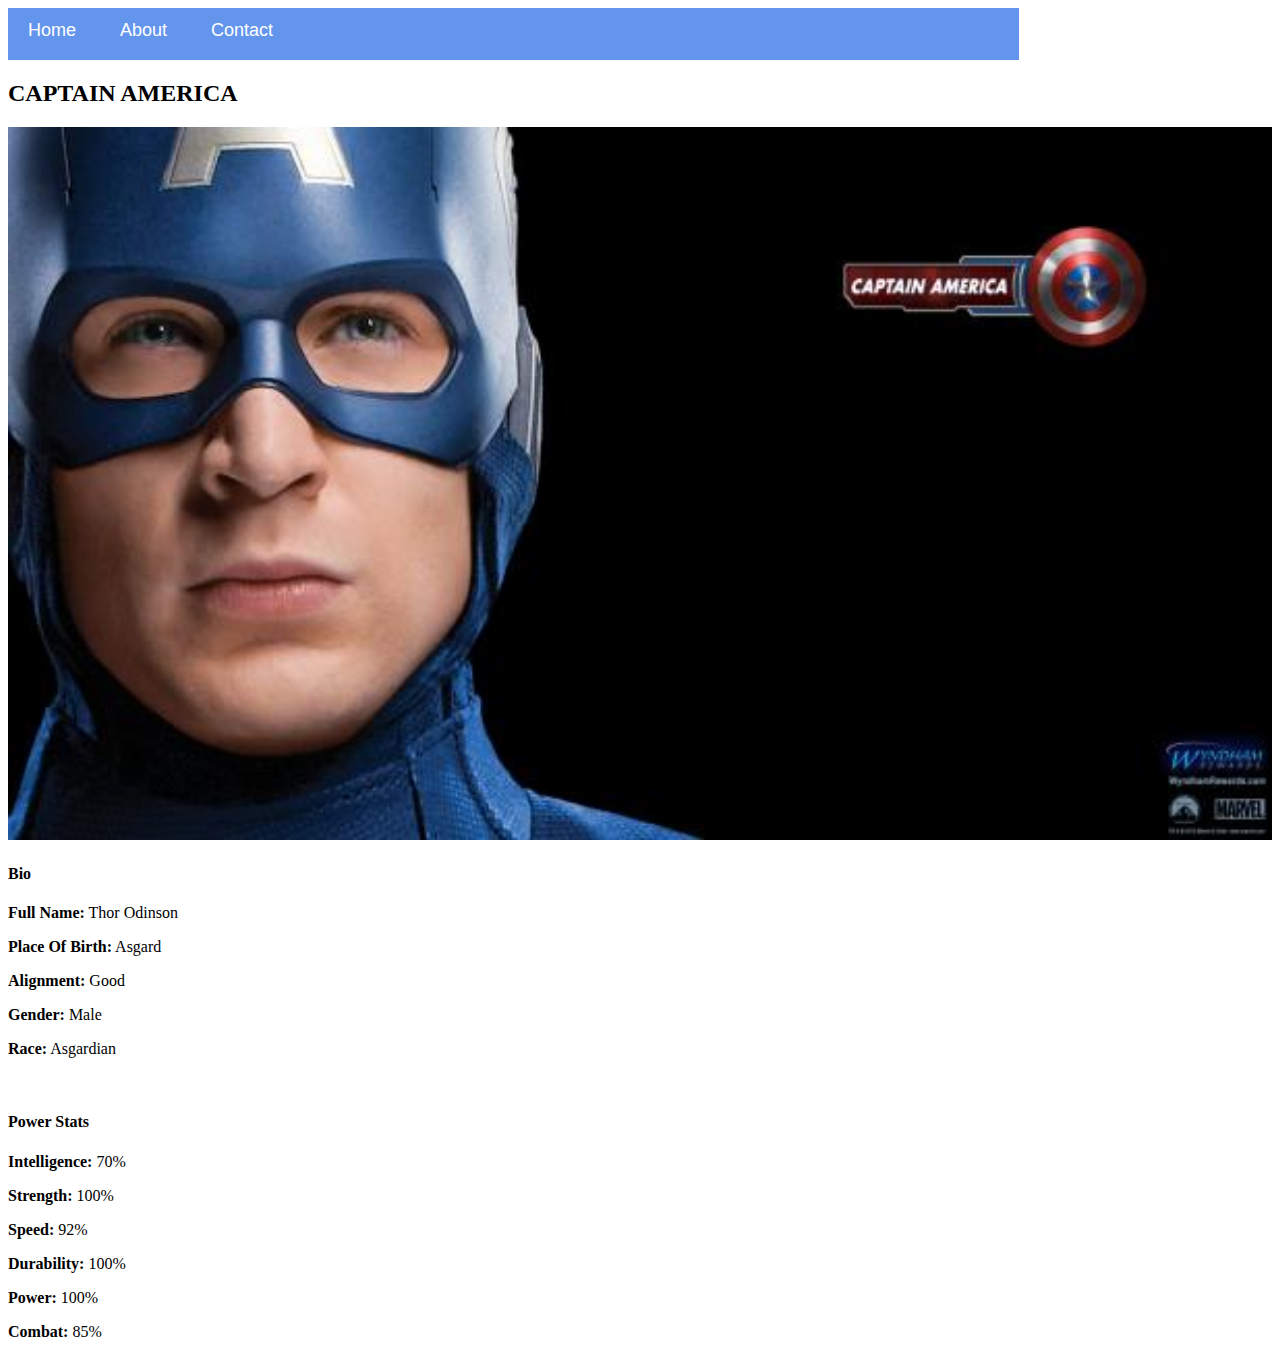
==== avanger 5.html @ b7b37e1c "summation of module-1-assessment-5" ====
<!DOCTYPE html>
<html>
      <head> 
           <link rel="stylesheet" href="style.css"> 
       </head>
 
       <body>    
           <div id="menu">
            <a href="index.html">Home</a>
            <a href="about.html">About</a>
            <a href="contact.html">Contact</a>
        </div> 
          <h2>CAPTAIN AMERICA</h2>
          <div class="gallery"> 
              <img src="images/avengers_05.jpg"> 
          </div> 
          <h4>Bio</h4> 
          <p><b>Full Name:</b> Thor Odinson</p> 
          <p><b>Place Of Birth:</b> Asgard</p> 
          <p><b>Alignment:</b> Good</p> 
          <p><b>Gender:</b> Male</p>
          <p><b>Race:</b> Asgardian</p> 
          <br/>
          <h4>Power Stats</h4>
          <p><b>Intelligence:</b> 70%</p>
          <p><b>Strength:</b> 100%</p>
          <p><b>Speed:</b> 92%</p>
          <p><b>Durability:</b> 100%</p>
          <p><b>Power:</b> 100%</p>
          <p><b>Combat:</b> 85%</p>
      </body>
</html>
---- style.css ----
.gallery img{
    width: 100%
}




#menu{
      width:80%;
      height:40px;
      background-color: cornflowerblue;
      padding-top: 12px;
}

#menu a{
      color:#ffffff;
      font-family: Helvetica, sans-serif;
      font-size: 18px;
      text-decoration:none;
      font-weight: 800px;
      
      padding-left: 20px;
      padding-right: 20px;
}

#menu a:hover{
       color: #5077bd;
}
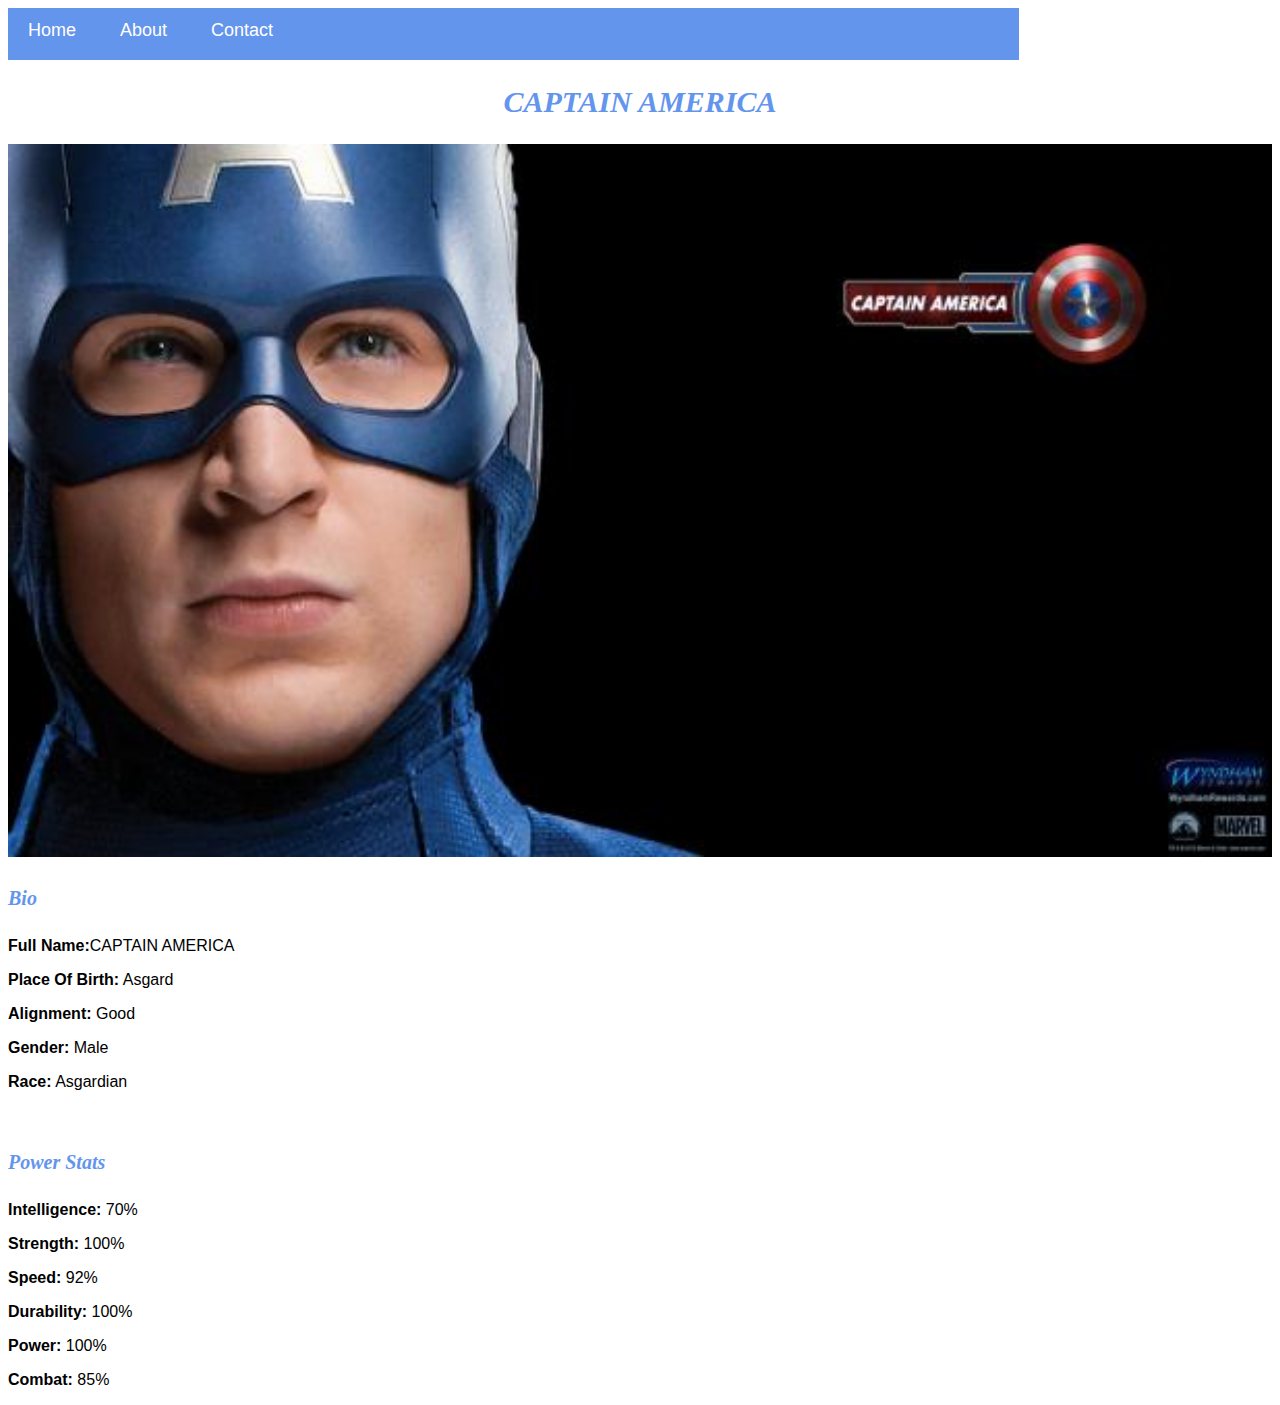
==== commit fe427eab: "submission of module-1-assessment-5" ====
--- a/avanger 5.html
+++ b/avanger 5.html
@@ -15,12 +15,14 @@
               <img src="images/avengers_05.jpg"> 
           </div> 
           <h4>Bio</h4> 
-          <p><b>Full Name:</b> Thor Odinson</p> 
+           <p><b>Full Name:</b>CAPTAIN AMERICA</p> 
           <p><b>Place Of Birth:</b> Asgard</p> 
           <p><b>Alignment:</b> Good</p> 
           <p><b>Gender:</b> Male</p>
           <p><b>Race:</b> Asgardian</p> 
+           
           <br/>
+           
           <h4>Power Stats</h4>
           <p><b>Intelligence:</b> 70%</p>
           <p><b>Strength:</b> 100%</p>
--- a/style.css
+++ b/style.css
@@ -2,6 +2,23 @@
     width: 100%
 }
 
+h2{
+    font-family:impact,fantasy;
+    text-align: center;
+    font-size: 30px;
+    color: cornflowerblue;
+    font-style: italic;
+}
+
+h4{
+    font-family: impact,fantasy;
+    font-size: 20px;
+    font-style: italic;
+    color: cornflowerblue;
+}
+p{
+    font-family: belvetical,sans-serif;
+}
 
 
 
